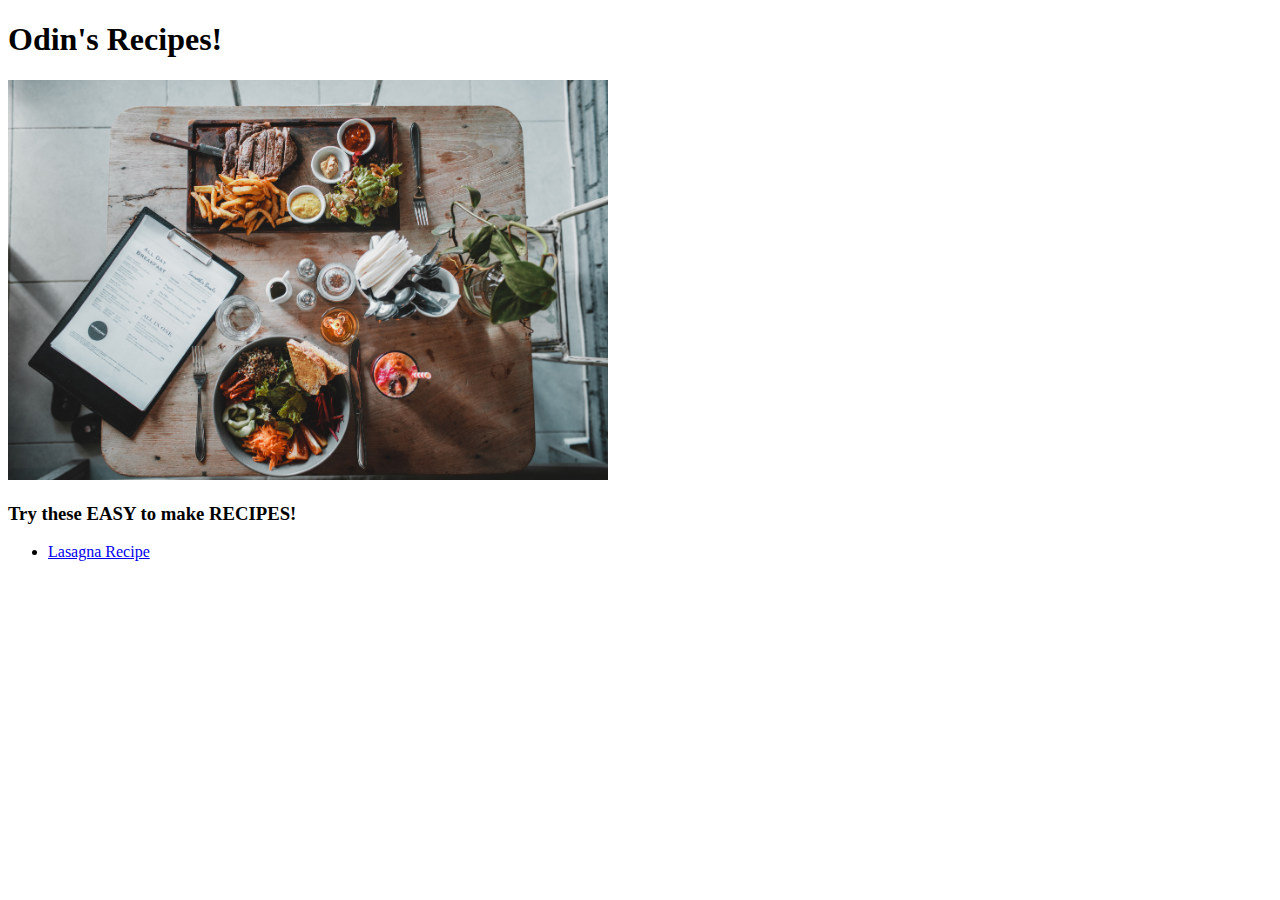
==== index.html @ 633a8094 "Updated folders" ====
<!DOCTYPE html>
<html lang="en">
<head>
    <meta charset="UTF-8">
    <meta http-equiv="X-UA-Compatible" content="IE=edge">
    <meta name="viewport" content="width=device-width, initial-scale=1.0">
    <title>Odin's Recipes</title>

    <style>
        a {
            display: block;
        }
    </style>

</head>
<body>

    <h1>Odin's Recipes!</h1>

    <img src="img/food.jpg" alt="Odin's Recipe Picture" width="600" height="400">

    <h3>Try these EASY to make RECIPES!</h3>

    <ul>
    <li><a href="recipes/lasagna.html">Lasagna Recipe</a></li>
    </ul>

</body>
</html>
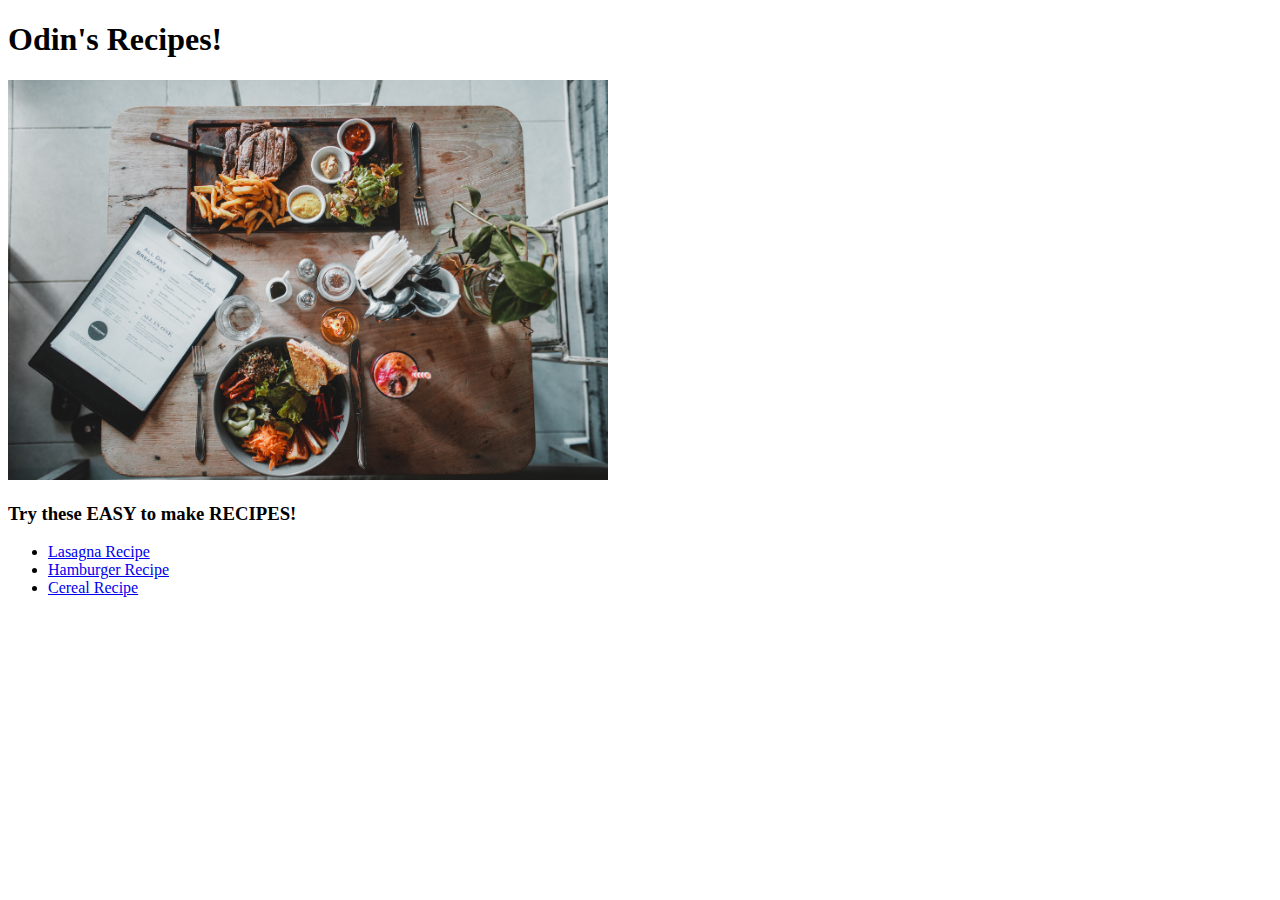
==== commit 4ad287aa: "Added new anchor tag" ====
--- a/index.html
+++ b/index.html
@@ -23,6 +23,8 @@
 
     <ul>
     <li><a href="recipes/lasagna.html">Lasagna Recipe</a></li>
+    <li><a href="recipes/burger.html">  Hamburger Recipe</a></li>
+    <li><a href="recipes/cereal.html">Cereal Recipe</a></li>
     </ul>
 
 </body>
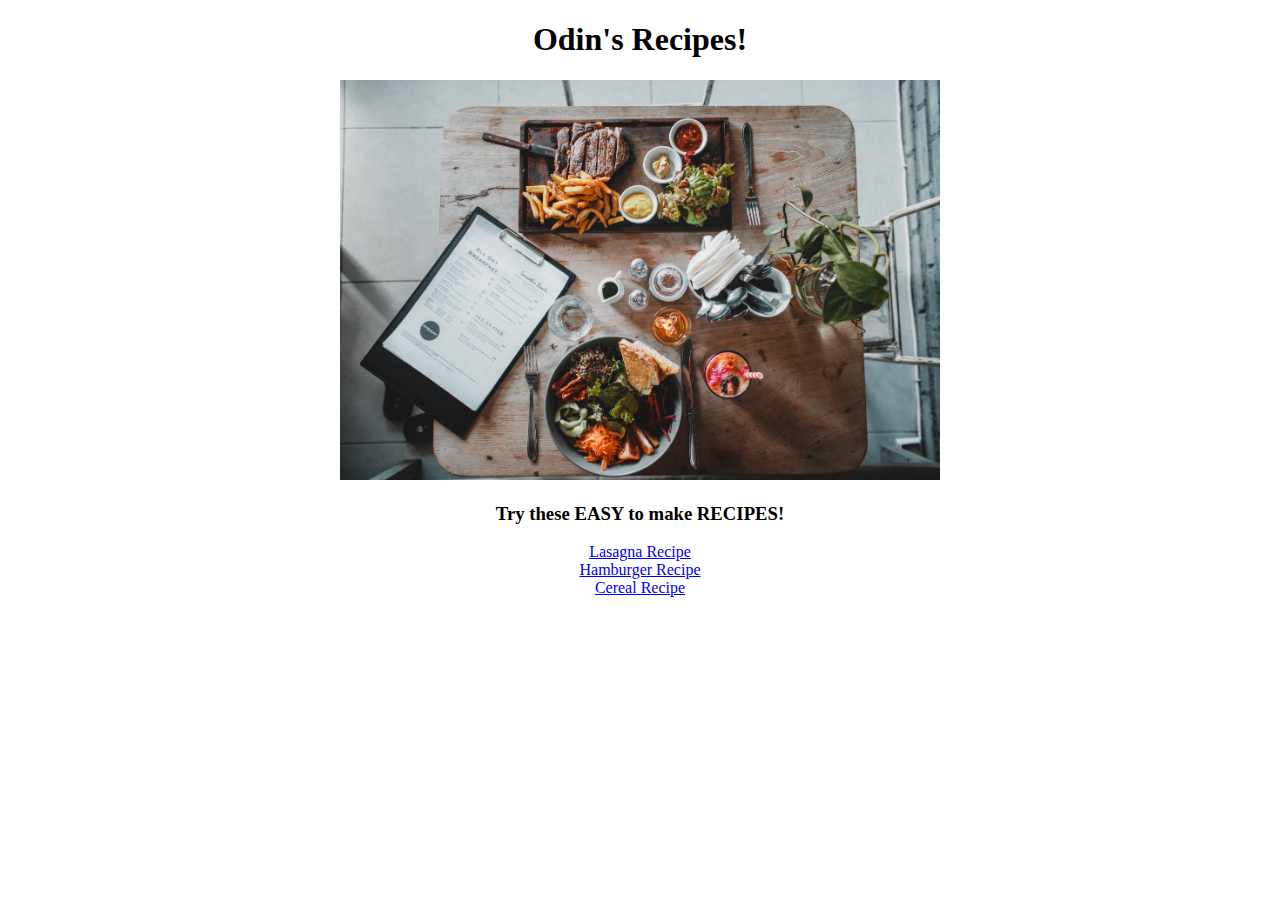
==== commit 60606f51: "Added link element" ====
--- a/index.html
+++ b/index.html
@@ -5,13 +5,7 @@
     <meta http-equiv="X-UA-Compatible" content="IE=edge">
     <meta name="viewport" content="width=device-width, initial-scale=1.0">
     <title>Odin's Recipes</title>
-
-    <style>
-        a {
-            display: block;
-        }
-    </style>
-
+    <link rel="stylesheet" href="css/style.css">
 </head>
 <body>
 
--- a/css/style.css
+++ b/css/style.css
@@ -0,0 +1,9 @@
+* {
+    text-align: center;
+}
+
+ul {
+    margin: 0;
+    padding: 0;
+    list-style-type: none;
+}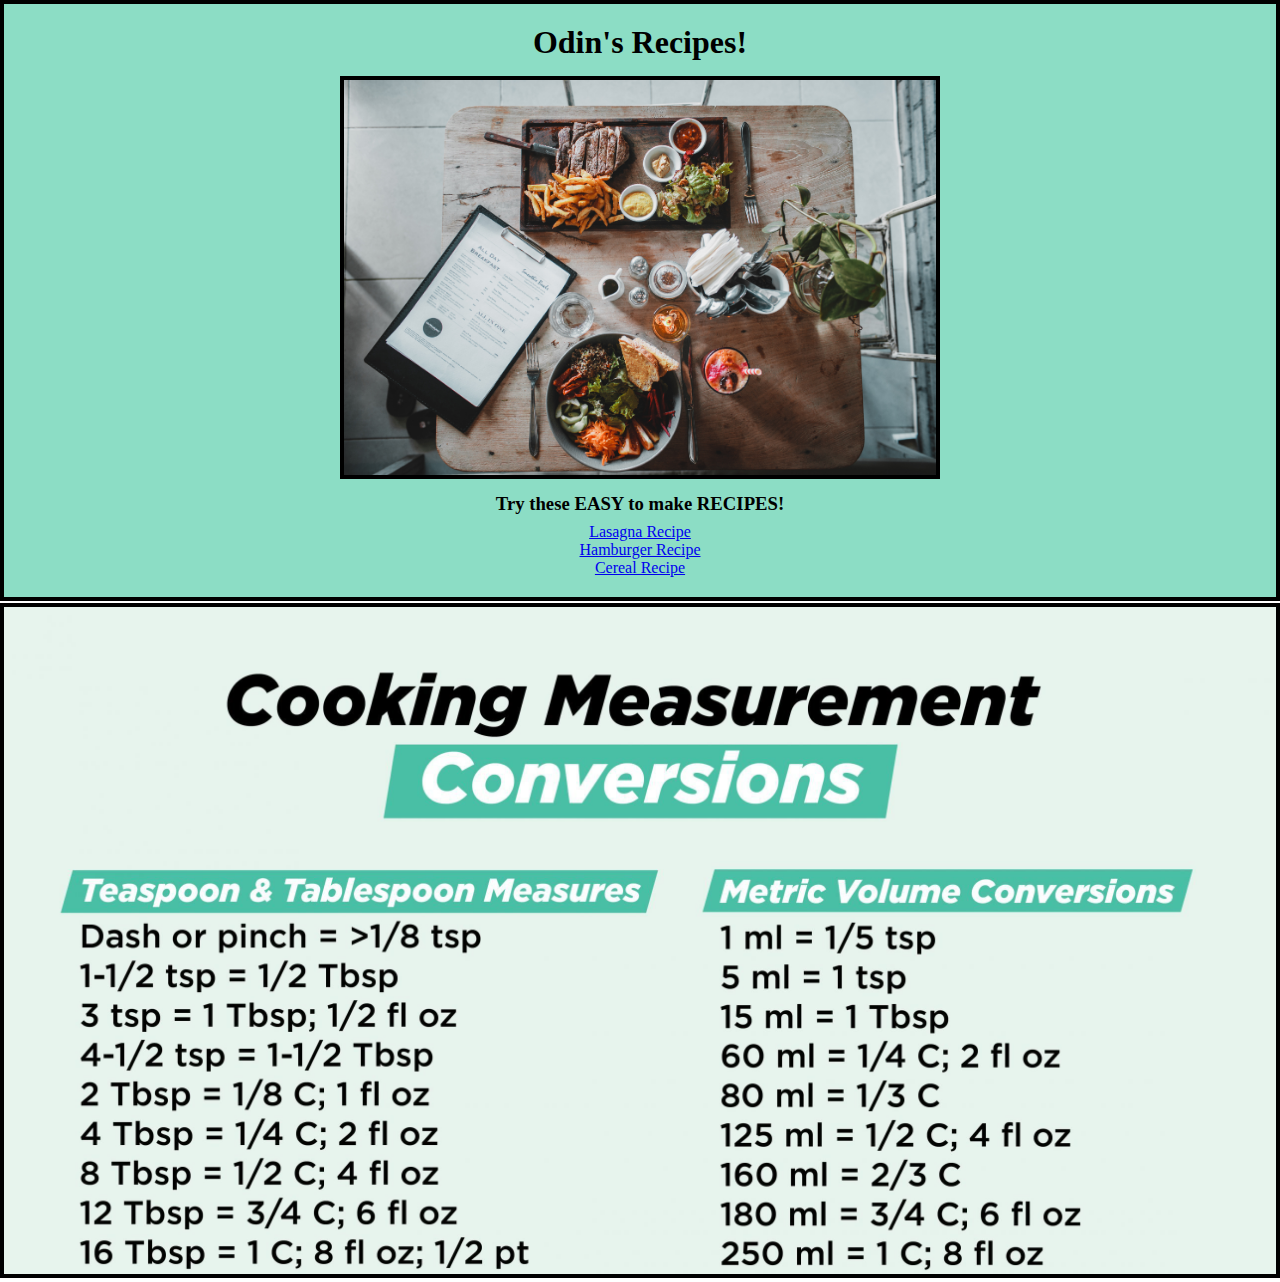
==== commit aab475ae: "Improved styling and layout using the box model for UX enhancement." ====
--- a/index.html
+++ b/index.html
@@ -9,17 +9,22 @@
 </head>
 <body>
 
-    <h1>Odin's Recipes!</h1>
+    <div class="container">
+    
+        <h1 class="title">Odin's Recipes!</h1>
 
-    <img src="img/food.jpg" alt="Odin's Recipe Picture" width="600" height="400">
+        <img src="img/food.jpg" alt="Odin's Recipe Picture" width="600" height="400">
 
-    <h3>Try these EASY to make RECIPES!</h3>
+        <h3 class="subtitle">Try these EASY to make RECIPES!</h3>
 
-    <ul>
-    <li><a href="recipes/lasagna.html">Lasagna Recipe</a></li>
-    <li><a href="recipes/burger.html">  Hamburger Recipe</a></li>
-    <li><a href="recipes/cereal.html">Cereal Recipe</a></li>
-    </ul>
+        <ul>
+            <li><a href="recipes/lasagna.html">Lasagna Recipe</a></li>
+            <li><a href="recipes/burger.html">  Hamburger Recipe</a></li>
+            <li><a href="recipes/cereal.html">Cereal Recipe</a></li>
+        </ul>
+    </div>
+
+    <img class="bottom-image" src="img/measurechart.jpg" alt="Measurement Equivalents Chart">
 
 </body>
 </html>--- a/css/style.css
+++ b/css/style.css
@@ -1,9 +1,61 @@
-* {
+* {   
+    box-sizing: border-box;
+    margin: 0;
+    padding: 0;
     text-align: center;
 }
 
 ul {
-    margin: 0;
-    padding: 0;
     list-style-type: none;
-}+    margin-top: 8px;
+}
+
+li {
+    list-style-type: none;
+}
+
+.bottom-image {
+    border: 4px solid;
+    height: auto;
+    margin-top: 2px;
+    max-width: 100%;
+}
+
+.container {
+    background-color: #8cddc5;
+    border: 4px solid #000000;
+    padding: 20px; 
+}
+
+.container img {
+    border: 4px solid rgb(0, 0, 0);
+    height: auto; 
+    max-width: 100%;
+}
+
+.title {
+    margin-bottom: 15px;
+}
+
+.subtitle {
+    margin-top: 10px;
+}
+
+.main-card {
+    background-color: #8cddc5;
+    border: 4px solid black;
+    padding: 20px;
+}
+
+.main-img {
+    border: 4px solid rgb(0, 0, 0);
+    height: auto; 
+    max-width: 100%;
+}
+
+.return-link {
+    display: block;
+    margin-top: 20px;
+    text-align: center;
+}
+
